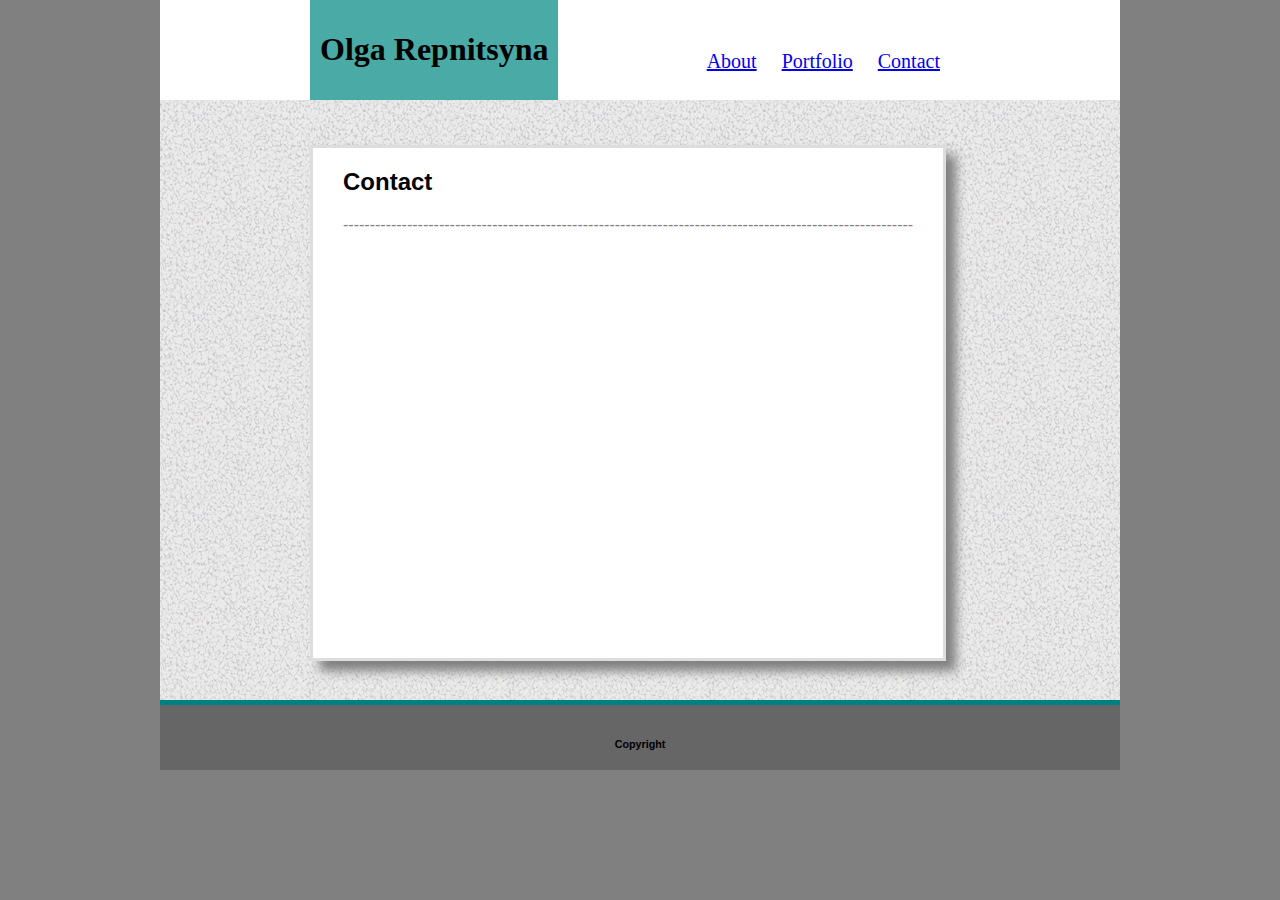
==== contact.html @ f0443ee8 "css for about me page" ====
<!--DOCTYPE html-->
<html>
<head>
    <title>portfolio-about-me</title>
    <link rel="stylesheet" type="text/css" href="assets/css/style.css">
</head>

<body>
<div class="backsplash">
    <div class="zag">
        <header>
            <h1>Olga Repnitsyna</h1>
        </header>
        <nav>
            <a href="index.html" id="aboutbotton">About</a>
            <a href="portfolio.html" id="portfoliobotton">Portfolio</a>
            <a href="contact.html" id="contactbotton">Contact</a>
        </nav>
    </div>

    <div class="main">
            <h2>Contact</h2>
            <span>-----------------------------------------------------------------------------------------------------------</span>
            <br/> 
            <br/>
            

            
        </div>



</div>

    <footer>
        <div class="rectangle"></div>
        <h6>Copyright </h6>

    </footer>   
</body>
</html>
---- assets/css/style.css ----
body {
    width: 960px;
    background-color:grey;
    margin: auto;

}
.backsplash {
    background-image: url("../images/gravel.png");
    position: relative;
    width: 960px;
    height: 700px;
}

span {
    color: grey;
}

.main {
    background-color: #fff;
    position: absolute;
    top: 70px;
    padding-left: 30px;
    z-index: 3;
    width: 600px;
    height: 510px;
    margin-top: 75px;
    margin-left: 150px;
    border: 3px solid #dddddd;
    box-shadow: 10px 10px 10px grey;
    font-family: Arial, Helvetica, sans-serif;

}

.main #profpic {
    float: left;
    width: 150px;
    padding-right: 20px;
}

.main p {
    line-height: 2.0;
    padding-right: 15px;
    
}

p.clear {
    clear: both;
    line-height: 2.0;
    overflow: auto;
}
.zag {
    background-color: #ffffff;
    position: absolute;
    z-index: 12;
    width: 960px;
    border: 10px;
    border-color: blue;
    font-family: Georgia, 'Times New Roman', Times, serif;
    
    
}

header {
    background-color: #4aaaa5;
    float: left;
    padding: 10px;
    font: #777777;
    margin-left: 150px;
    
    
}
nav {
    float: right;
    padding-right: 20px;
    padding-top: 50px;
    font-size: 20px;

}

#aboutbotton {
    padding-right: 20px;
}

#portfoliobotton {
    padding-right: 20px;
}

#contactbotton {
    padding-right: 160px;
}

footer {
    background-color:#666666;
    width: 960px;
    height: 70px;
    position: fixed;
}

h6 {
    font-family: Arial, Helvetica, sans-serif;
    text-align: center;
    padding-top: 8px;
    
}
.rectangle {
    height: 5px;
    width: 960px;
    background-color:teal;
  }
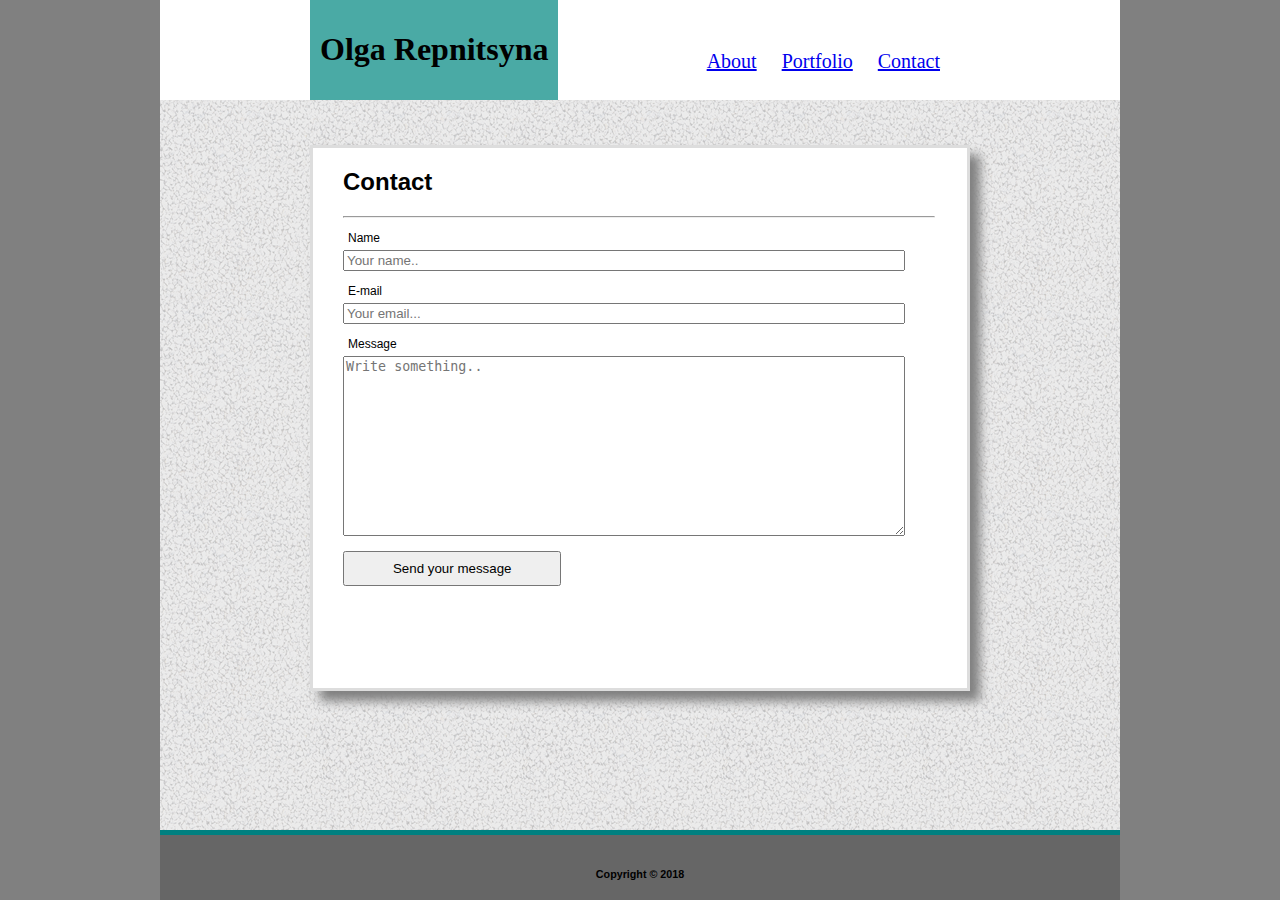
==== commit 4eff23ba: "corrected code and css" ====
--- a/contact.html
+++ b/contact.html
@@ -1,7 +1,7 @@
-<!--DOCTYPE html-->
+<!DOCTYPE html->
 <html>
 <head>
-    <title>portfolio-about-me</title>
+    <title>contact</title>
     <link rel="stylesheet" type="text/css" href="assets/css/style.css">
 </head>
 
@@ -20,22 +20,33 @@
 
     <div class="main">
             <h2>Contact</h2>
-            <span>-----------------------------------------------------------------------------------------------------------</span>
-            <br/> 
-            <br/>
+            <hr/> 
+            <form>
+
+                <label >Name</label>
+                <input type="text" class="input" placeholder="Your name.." />
+            <br />
+                <label>E-mail</label>
+                <input type="email" class="input" placeholder="Your email..." />
+            <br />
+                <label>Message</label>
+                <textarea name="message" id="message" placeholder="Write something.." style="height:180px"></textarea>
+            <br />
+                <input type="submit" id="submit" value="Send your message" />
             
-
+              </form>
             
-        </div>
+    </div>
 
 
 
 </div>
 
-    <footer>
-        <div class="rectangle"></div>
-        <h6>Copyright </h6>
+        <footer>
+            <div class="rectangle"></div>
+            <h6>Copyright &copy 2018 </h6>
 
-    </footer>   
+        </footer>
+
 </body>
 </html>--- a/assets/css/style.css
+++ b/assets/css/style.css
@@ -9,33 +9,38 @@
     background-image: url("../images/gravel.png");
     position: relative;
     width: 960px;
-    height: 700px;
+    height: 100%;
+    z-index: 1;
 }
 
-span {
-    color: grey;
+hr {
+    margin-left: 0;
+    width: 590px;
 }
-
+   
 .main {
     background-color: #fff;
     position: absolute;
     top: 70px;
     padding-left: 30px;
     z-index: 3;
-    width: 600px;
-    height: 510px;
+    width: 65%;
+    height: 60%;
     margin-top: 75px;
     margin-left: 150px;
-    border: 3px solid #dddddd;
+    border: 3px solid#dddddd;
     box-shadow: 10px 10px 10px grey;
     font-family: Arial, Helvetica, sans-serif;
+    overflow: auto;
 
 }
 
 .main #profpic {
     float: left;
     width: 150px;
-    padding-right: 20px;
+    border: 2px solid teal; /*2. The picture border is not right displayed - solved!*/
+    margin-right: 20px;
+    
 }
 
 .main p {
@@ -47,15 +52,15 @@
 p.clear {
     clear: both;
     line-height: 2.0;
-    overflow: auto;
 }
+
 .zag {
     background-color: #ffffff;
     position: absolute;
-    z-index: 12;
+    z-index: 2;
     width: 960px;
     border: 10px;
-    border-color: blue;
+    border-color: blue; /*3. Can not see border even thow the zag block is on a top of backsplash one*/
     font-family: Georgia, 'Times New Roman', Times, serif;
     
     
@@ -77,24 +82,32 @@
     font-size: 20px;
 
 }
-
+a:hover {
+    background-color: yellow;
+    padding: left 10px;
+    padding-right:10px;
+    
+}
 #aboutbotton {
-    padding-right: 20px;
+    margin-right: 20px;
+    
 }
 
 #portfoliobotton {
-    padding-right: 20px;
+    margin-right: 20px;
 }
 
 #contactbotton {
-    padding-right: 160px;
+    margin-right: 160px;
 }
 
-footer {
+footer { 
     background-color:#666666;
     width: 960px;
     height: 70px;
+    bottom: 0px;/*4. At the task i was given only the width of the block - 960px; can we tell what is the height has to be from the very top to the bottom?, so i can properly write the top position for the footer*/
     position: fixed;
+    z-index: 4; /*5. Do we need to provide the z-index for all blocks inside the backsplash block?*/
 }
 
 h6 {
@@ -107,4 +120,65 @@
     height: 5px;
     width: 960px;
     background-color:teal;
-  }+  }
+
+label {
+    display: block;
+    padding: 5px;
+    margin-top: 8px;
+    font-size: 12px;
+
+}
+
+input {
+    width: 90%;
+
+}
+
+.main #submit {
+    width: 35%;
+    text-align: center;
+}
+
+#submit:hover {
+    background-color: yellow;
+}
+
+textarea {
+    width: 90%;
+    margin-bottom: 15px;
+}
+
+#submit {
+    height: 35px;
+}
+
+.pictures p {
+    background-color: rgb(125, 218, 218);
+    width: 130px;
+    font-size: 11px;
+    padding-left: 5px;
+    position: absolute;
+
+}
+
+.pic {
+    position: relative;
+    width:100%;
+    padding: 10px;
+
+}
+
+.pic p {
+    position: absolute;
+    top: 130px;
+    width: 120px;
+    text-align: center;
+    font-size: 12;
+    line-height: 1.3;
+}
+
+.pic .img {
+    
+    width: 140px;
+}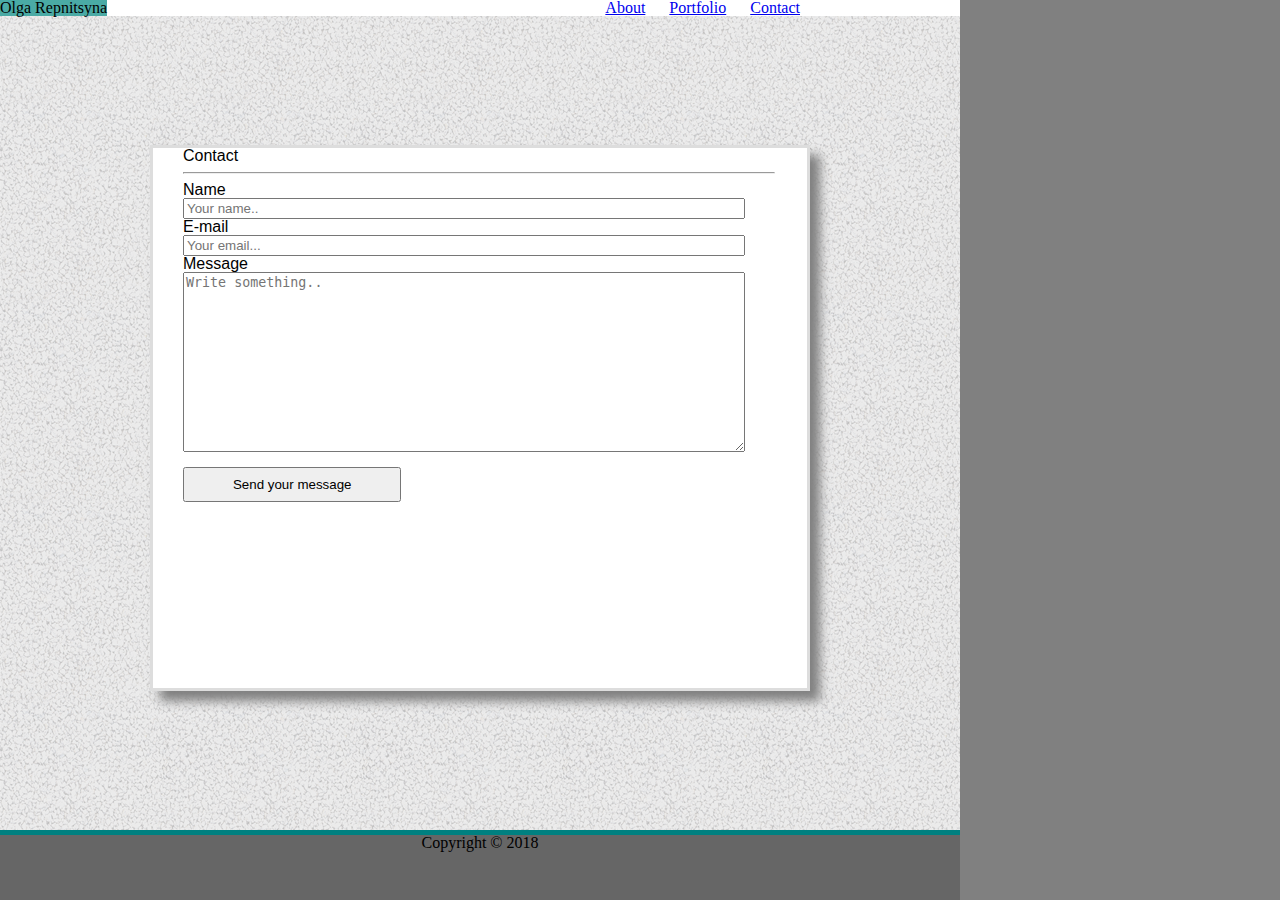
==== commit f4890a43: "add reset.css file" ====
--- a/contact.html
+++ b/contact.html
@@ -3,6 +3,7 @@
 <head>
     <title>contact</title>
     <link rel="stylesheet" type="text/css" href="assets/css/style.css">
+    <link rel="stylesheet" type="text/css" href="assets/css/reset.css">
 </head>
 
 <body>
--- a/assets/css/style.css
+++ b/assets/css/style.css
@@ -3,6 +3,7 @@
     width: 960px;
     background-color:grey;
     margin: auto;
+    
 
 }
 .backsplash {
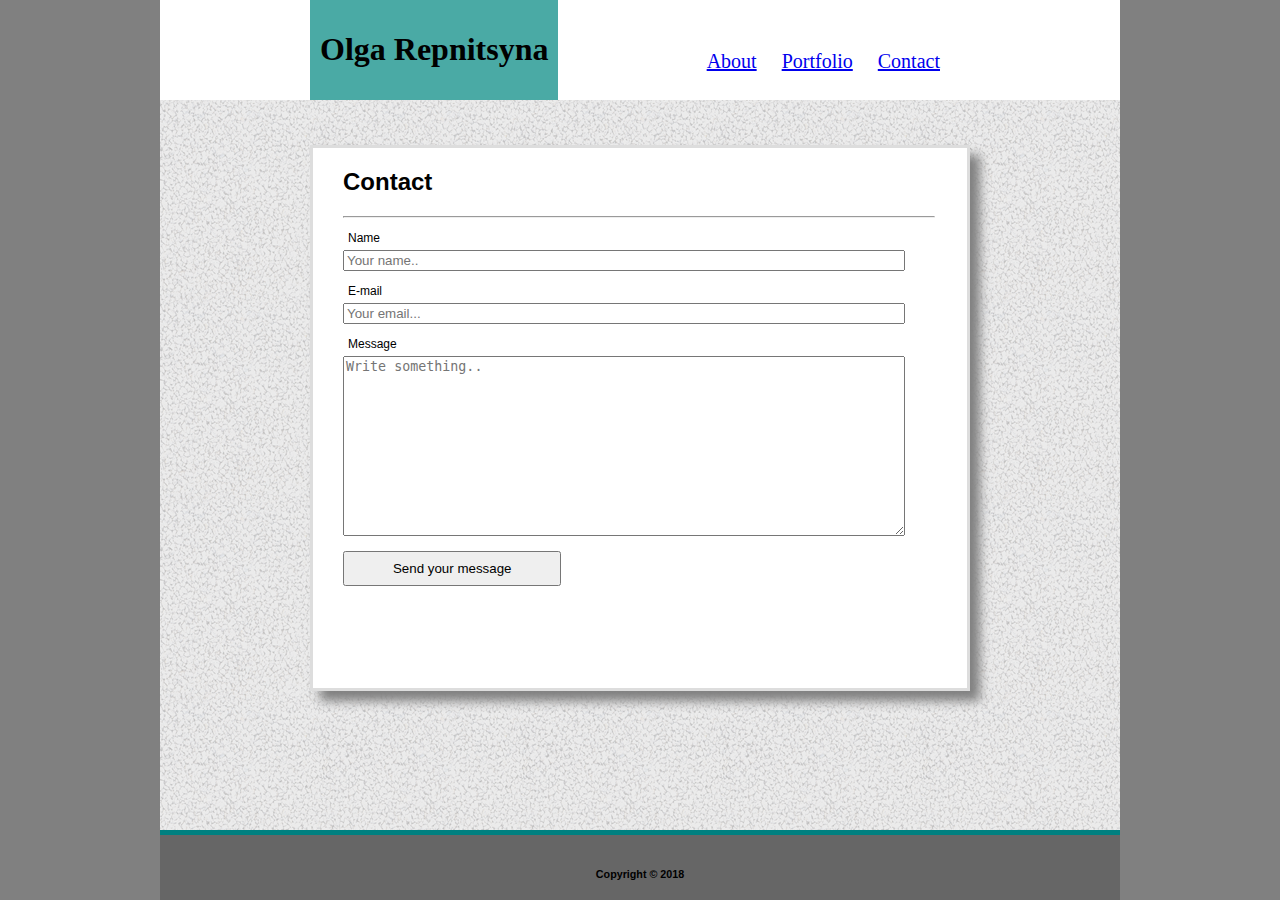
==== commit bf187e54: "last changes" ====
--- a/contact.html
+++ b/contact.html
@@ -1,9 +1,9 @@
-<!DOCTYPE html->
+<!DOCTYPE>
 <html>
 <head>
     <title>contact</title>
     <link rel="stylesheet" type="text/css" href="assets/css/style.css">
-    <link rel="stylesheet" type="text/css" href="assets/css/reset.css">
+    
 </head>
 
 <body>
--- a/assets/css/style.css
+++ b/assets/css/style.css
@@ -154,15 +154,6 @@
     height: 35px;
 }
 
-.pictures p {
-    background-color: rgb(125, 218, 218);
-    width: 130px;
-    font-size: 11px;
-    padding-left: 5px;
-    position: absolute;
-
-}
-
 .pic {
     position: relative;
     width:100%;
@@ -173,10 +164,11 @@
 .pic p {
     position: absolute;
     top: 130px;
-    width: 120px;
+    width: 125px;
     text-align: center;
-    font-size: 12;
+    font-size: 12px;
     line-height: 1.3;
+    background-color: rgb(125, 218, 218);
 }
 
 .pic .img {
